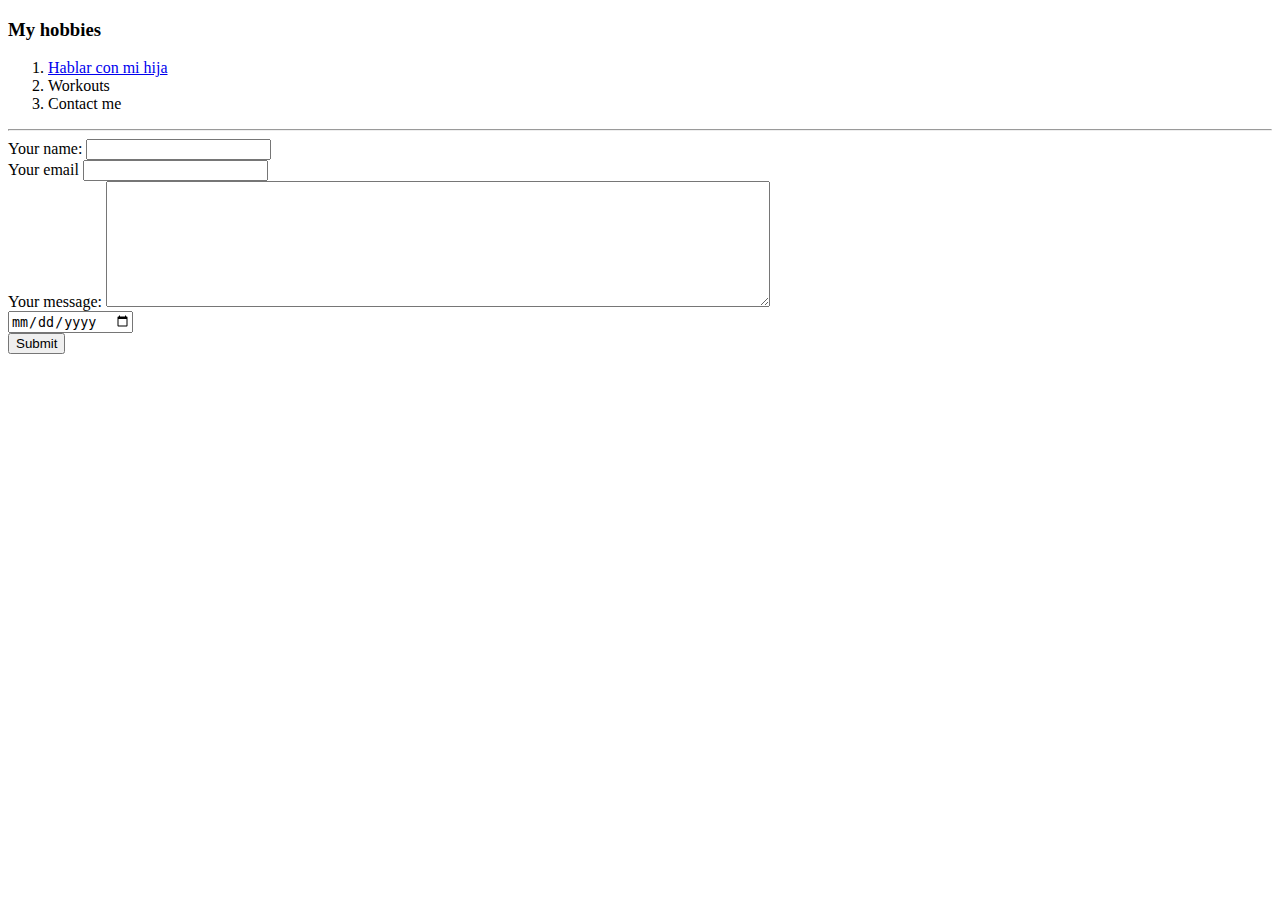
==== contact_me.html @ 717ef866 "Add initial CV files" ====
<!DOCTYPE html>
<html lang="en" dir="ltr">
  <head>
    <meta charset="utf-8">
    <title>Contact me</title>
  </head>
  <body>

    <h3>My hobbies</h3>
        <ol>
          <li><a href="https://www.instagram.com/">Hablar con mi hija</a></li>
          <li>Workouts</li>
          <li>Contact me</li>
        </ol>
<hr>

<form class="mailto:info@gmail.com" method="post" enctype="text/plain">
  <label for="">Your name:</label>
  <input type="text" name="" value=""><br>
  <label for="">Your email</label>
  <input type="email" name="" value=""><br>
  <label>Your message:</label>
  <textarea name="name" rows="8" cols="80"></textarea><br>
  <input type="date" name="" value=""><br>
<input type="submit" name="" Submit=""><br>
</form>


  </body>
</html>
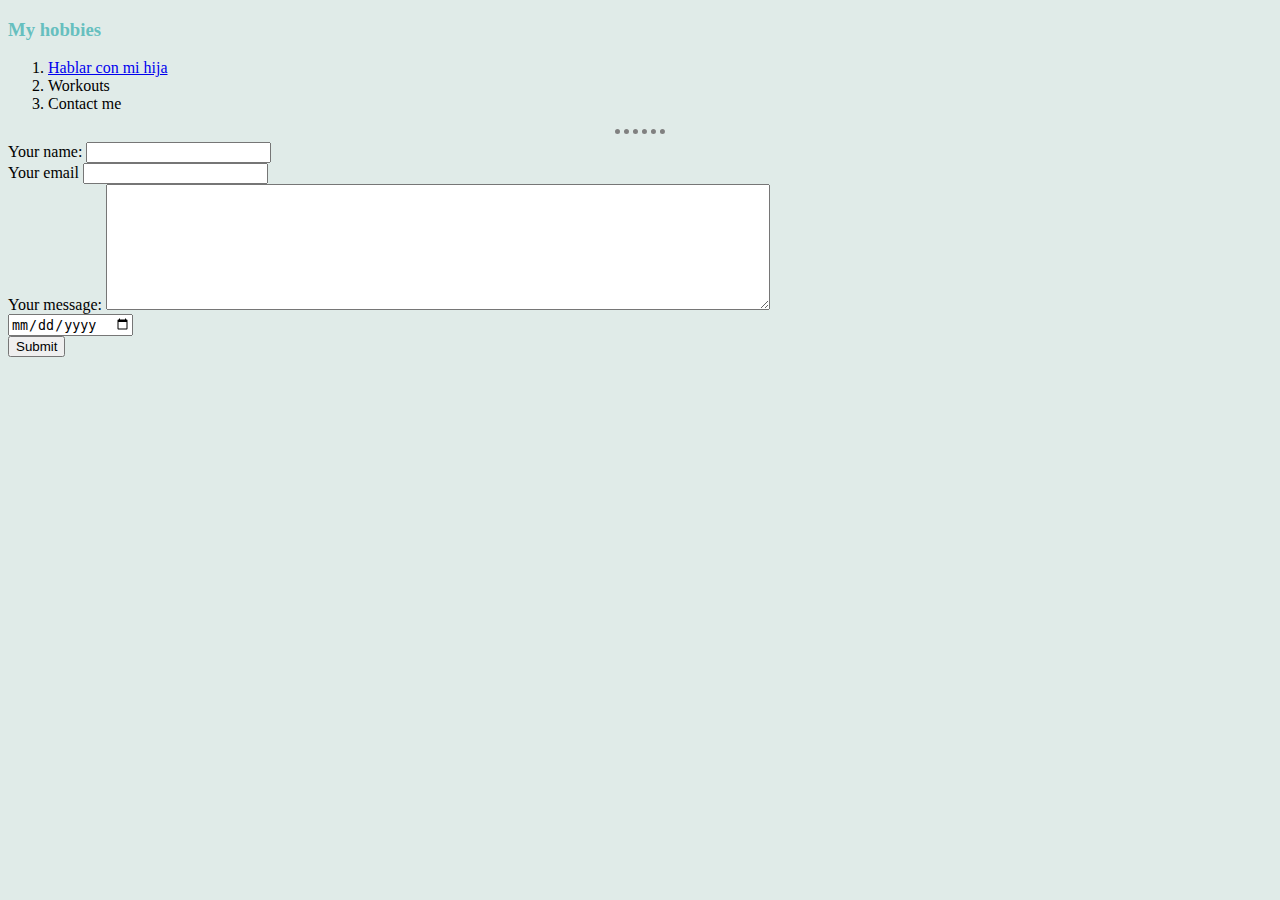
==== commit 7db70677: "Add files via upload" ====
--- a/contact_me.html
+++ b/contact_me.html
@@ -3,8 +3,9 @@
   <head>
     <meta charset="utf-8">
     <title>Contact me</title>
+    <link rel="stylesheet" href="css/styles.css">
   </head>
-  <body>
+
 
     <h3>My hobbies</h3>
         <ol>
--- a/css/styles.css
+++ b/css/styles.css
@@ -0,0 +1,13 @@
+
+body {background-color: #E0EBE8;}
+
+h1{color: #66BFBF; }
+h3{color: #66BFBF;}
+
+hr {
+    border-style: none;
+    border-top-style: dotted;
+    border-color: grey;
+    border-width: 5px;
+    width: 4%;
+}
